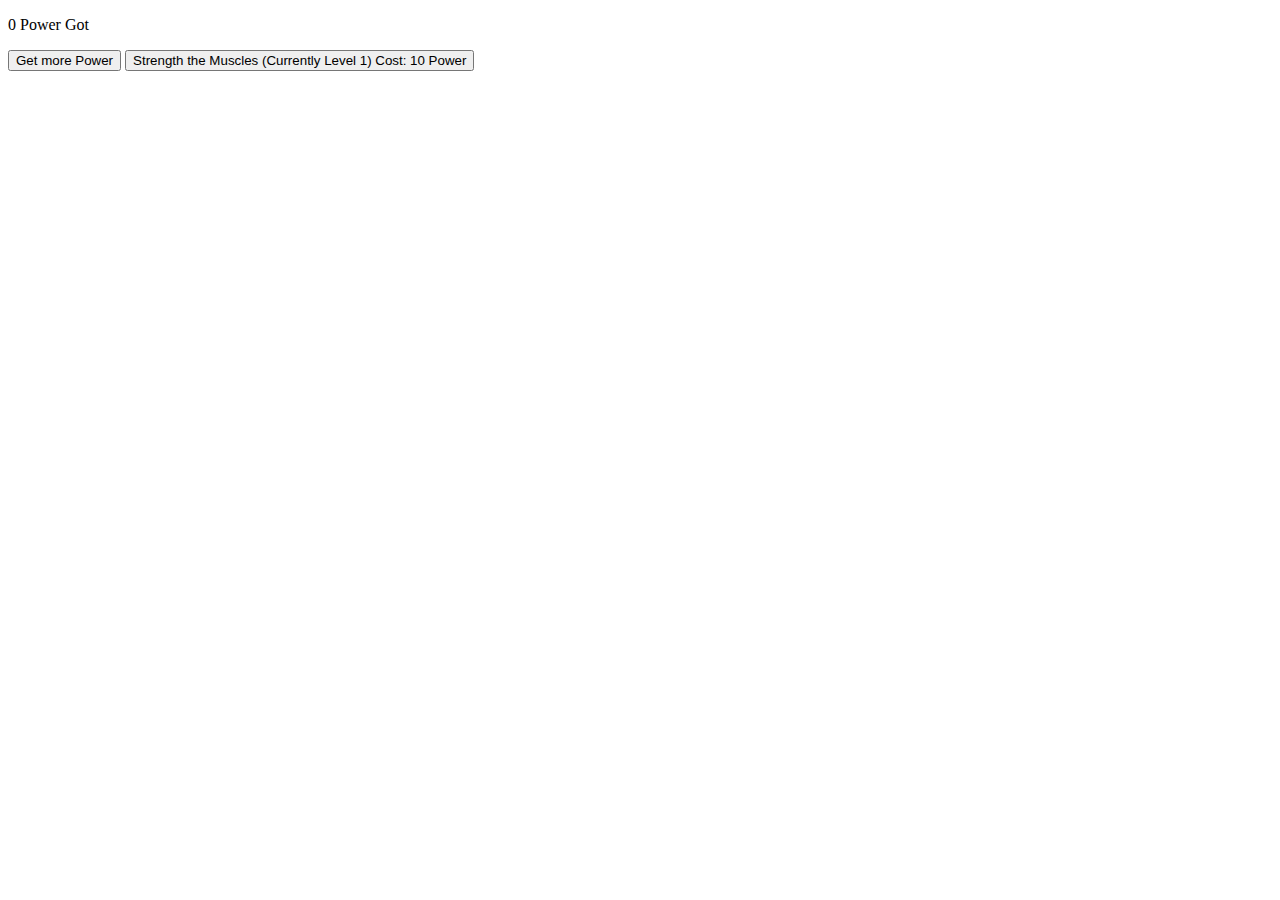
==== index.html @ 27534952 "Add files via upload" ====
<!DOCTYPE html>
<html lang="en" dir="ltr">
  <head>
    <meta charset="utf-8">
    <title>Mighty Power</title>
  </head>
  <script src="main.js" charset="utf-8" type="text/javascript"></script>
  <body>
    <p id="powerGot">0 Power Got</p>
    <button onclick="getPower()">Get more Power</button>
    <button onclick="buyPowerPerClick()" id="perClickUpgrade">Strength the Muscles (Currently Level 1) Cost: 10 Power</button>
  </body>
</html>
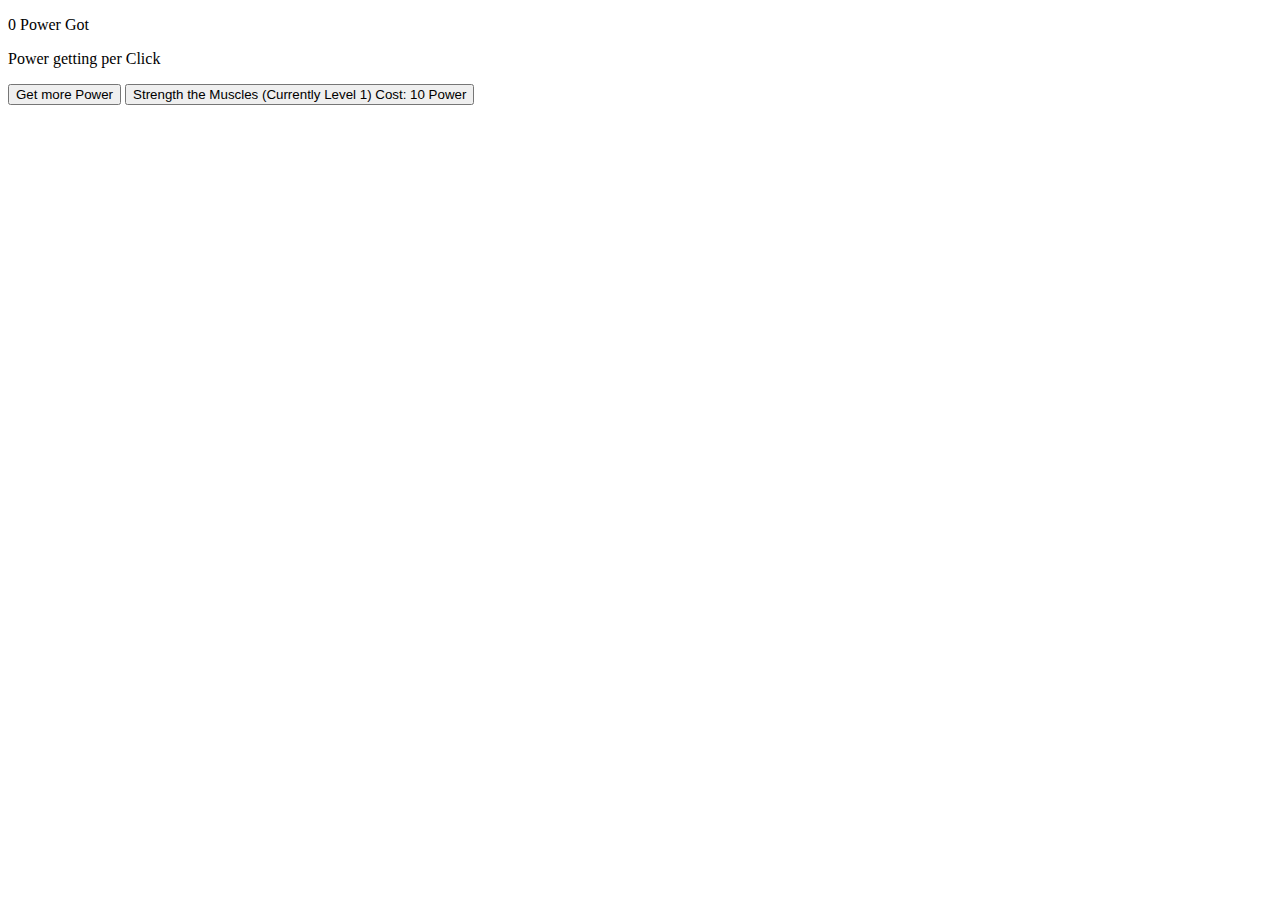
==== commit d0c1224f: "Add files via upload" ====
--- a/index.html
+++ b/index.html
@@ -7,6 +7,7 @@
   <script src="main.js" charset="utf-8" type="text/javascript"></script>
   <body>
     <p id="powerGot">0 Power Got</p>
+    <p id="showPowerPerClick">Power getting per Click</p>
     <button onclick="getPower()">Get more Power</button>
     <button onclick="buyPowerPerClick()" id="perClickUpgrade">Strength the Muscles (Currently Level 1) Cost: 10 Power</button>
   </body>
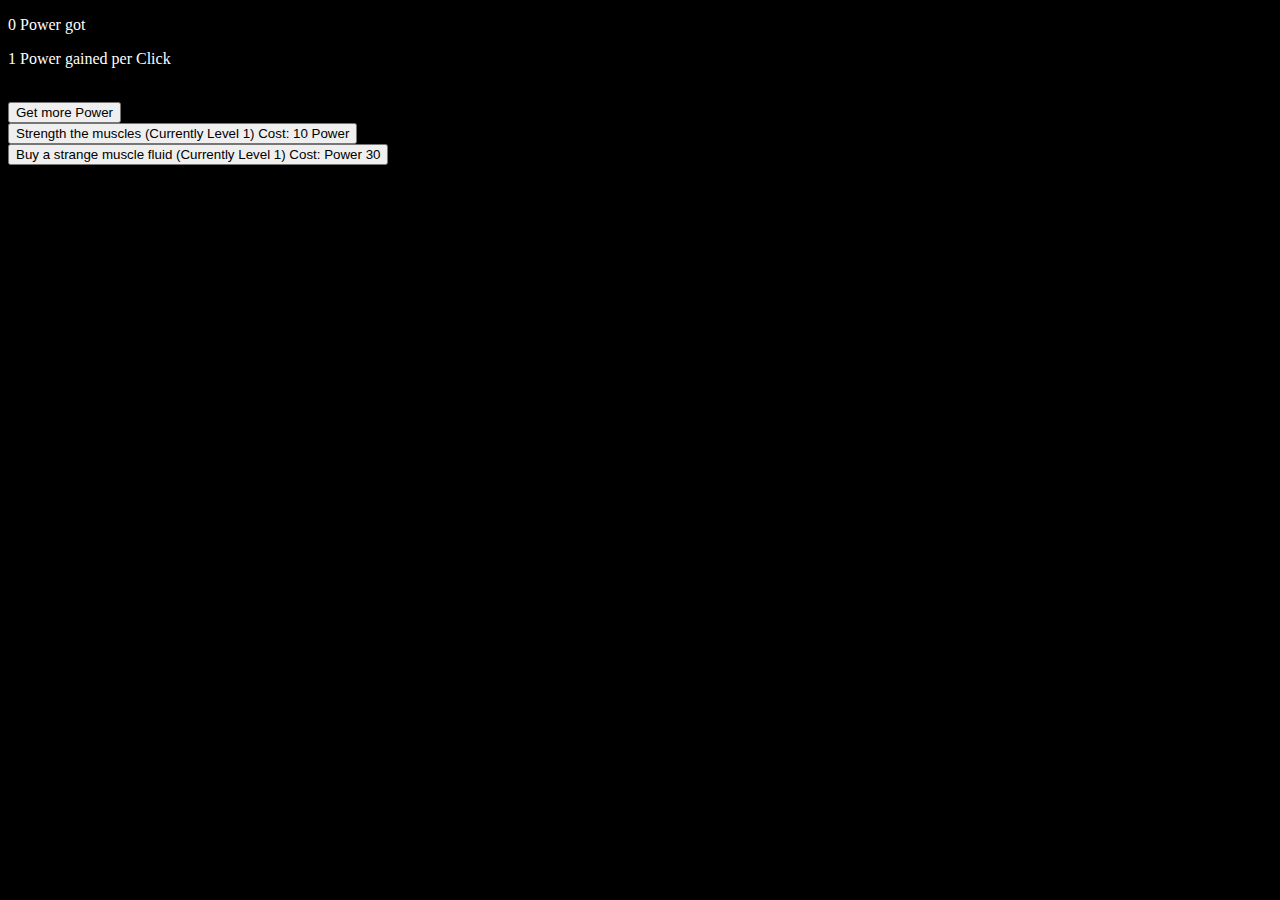
==== commit e17779df: "Add files via upload" ====
--- a/index.html
+++ b/index.html
@@ -5,10 +5,11 @@
     <title>Mighty Power</title>
   </head>
   <script src="main.js" charset="utf-8" type="text/javascript"></script>
-  <body>
-    <p id="powerGot">0 Power Got</p>
-    <p id="showPowerPerClick">Power getting per Click</p>
-    <button onclick="getPower()">Get more Power</button>
-    <button onclick="buyPowerPerClick()" id="perClickUpgrade">Strength the Muscles (Currently Level 1) Cost: 10 Power</button>
+  <body style="background-color:black;">
+    <p style="color:white" id="powerGot">0 Power got</p>
+    <p style="color:white" id="showPowerPerClick">1 Power gained per Click</p>
+    <br><button onclick="getPower()">Get more Power</button>
+    <br><button onclick="buyPowerPerClick()" id="perClickUpgrade">Strength the muscles (Currently Level 1) Cost: 10 Power</button>
+    <br><button onclick="buySrangeMuscleFluid()" id="strangeFluidUpgrade"> Buy a strange muscle fluid (Currently Level 1) Cost: Power 30</button>
   </body>
 </html>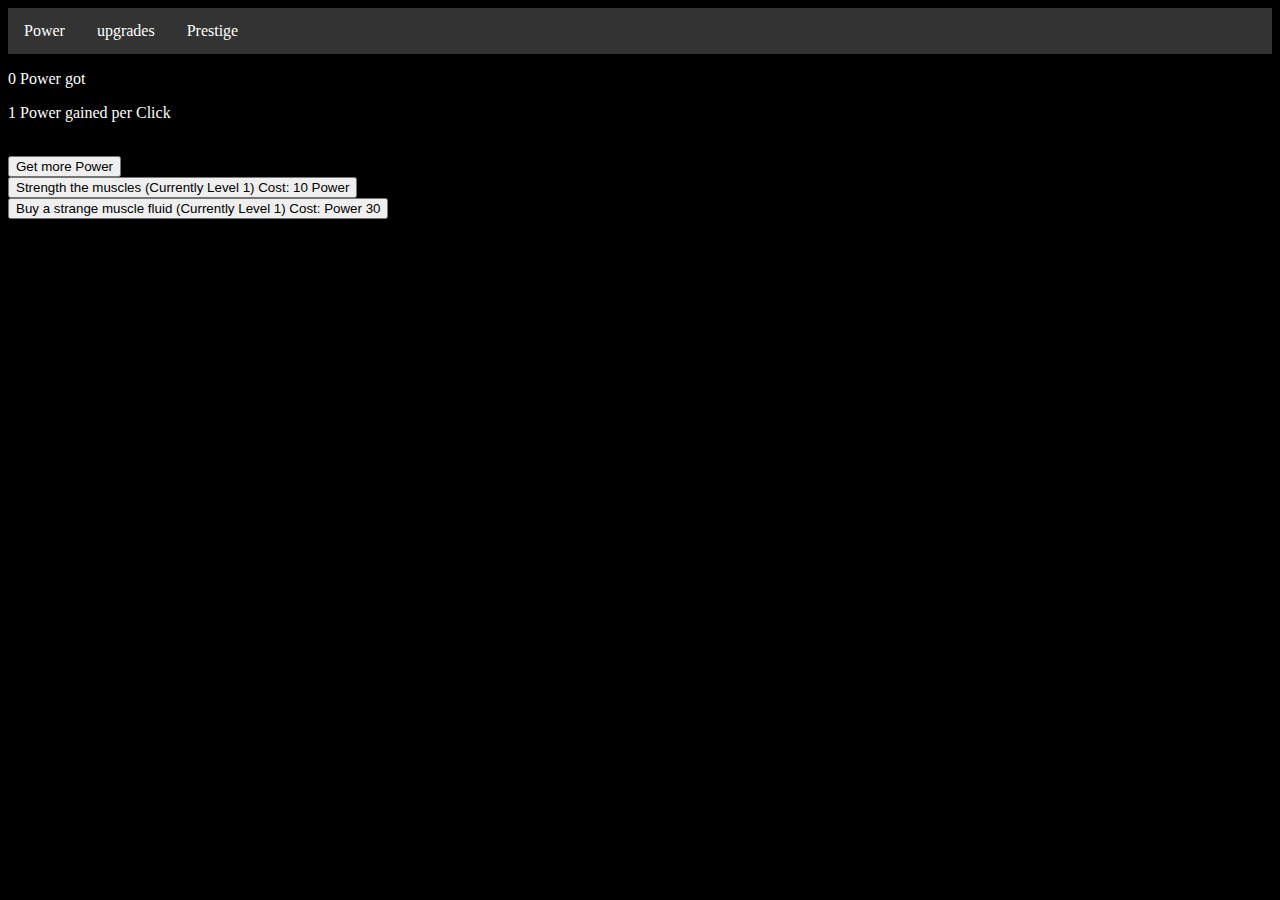
==== commit ea1a1018: "Add files via upload" ====
--- a/index.html
+++ b/index.html
@@ -3,9 +3,17 @@
   <head>
     <meta charset="utf-8">
     <title>Mighty Power</title>
+    <link rel="stylesheet" href="main.css">
   </head>
   <script src="main.js" charset="utf-8" type="text/javascript"></script>
   <body style="background-color:black;">
+
+    <ul>
+      <li><a href="index.html">Power</a></li>
+      <li><a href="upgrades.html">upgrades</a></li>
+      <li><a href="prestige.html">Prestige</a></li>
+    </ul>
+
     <p style="color:white" id="powerGot">0 Power got</p>
     <p style="color:white" id="showPowerPerClick">1 Power gained per Click</p>
     <br><button onclick="getPower()">Get more Power</button>
--- a/main.css
+++ b/main.css
@@ -0,0 +1,24 @@
+ul {
+    list-style-type: none;
+    margin: 0;
+    padding: 0;
+    overflow: hidden;
+    background-color: #333;
+  }
+  
+  li {
+    float: left;
+  }
+  
+  li a {
+    display: block;
+    color: white;
+    text-align: center;
+    padding: 14px 16px;
+    text-decoration: none;
+  }
+  
+  /* Change the link color to #111 (black) on hover */
+  li a:hover {
+    background-color: #111;
+  }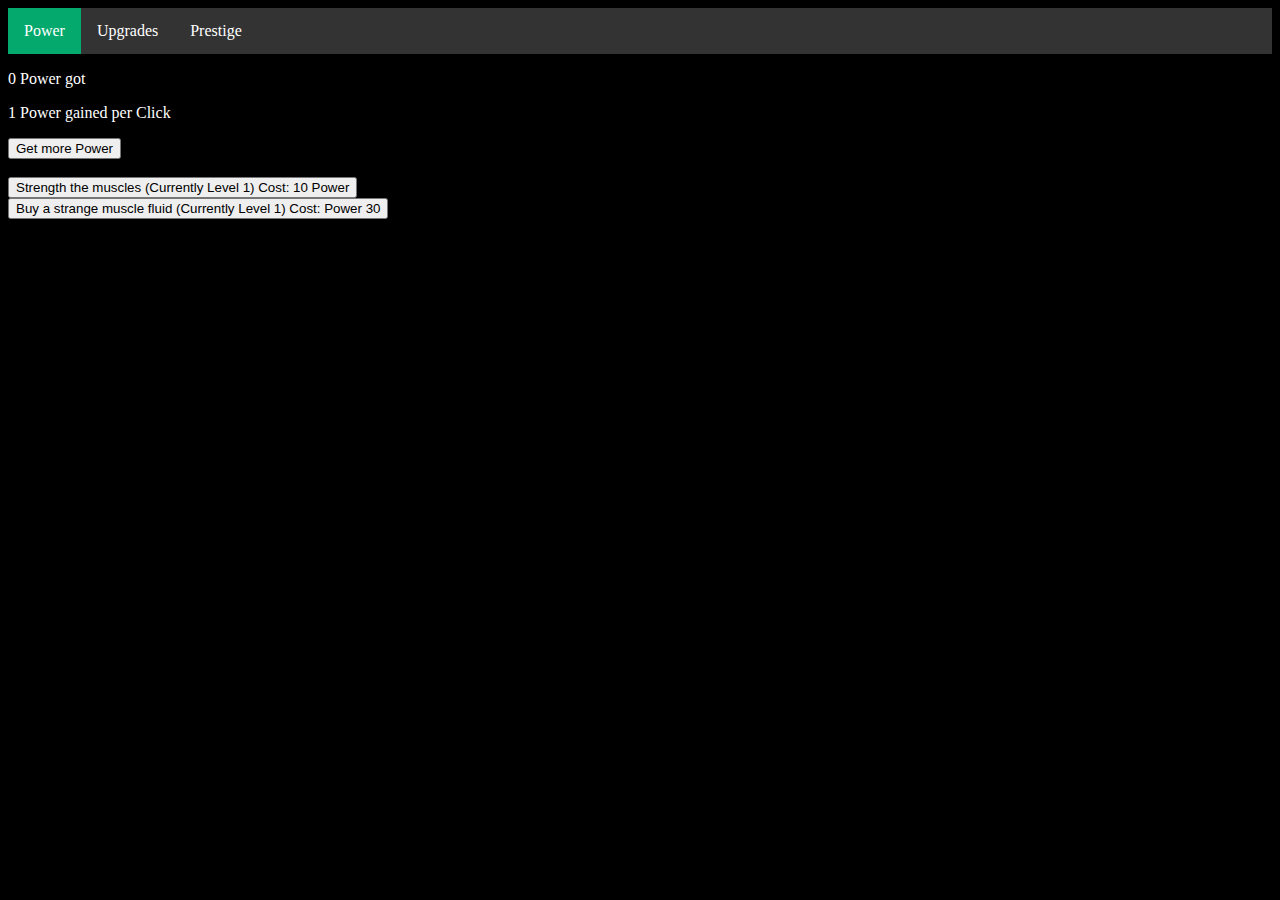
==== commit 74a6ece5: "Add files via upload" ====
--- a/index.html
+++ b/index.html
@@ -9,15 +9,27 @@
   <body style="background-color:black;">
 
     <ul>
-      <li><a href="index.html">Power</a></li>
-      <li><a href="upgrades.html">upgrades</a></li>
-      <li><a href="prestige.html">Prestige</a></li>
+      <li><a id="indexSite" class="active" onclick="onClickGame();">Power</a></li>
+      <li><a id="upgradesSite" onclick="onClickUpgrades();">Upgrades</a></li>
+      <li><a id="prestigeSite" onclick="onClickPrestige();">Prestige</a></li>
     </ul>
 
-    <p style="color:white" id="powerGot">0 Power got</p>
-    <p style="color:white" id="showPowerPerClick">1 Power gained per Click</p>
-    <br><button onclick="getPower()">Get more Power</button>
-    <br><button onclick="buyPowerPerClick()" id="perClickUpgrade">Strength the muscles (Currently Level 1) Cost: 10 Power</button>
-    <br><button onclick="buySrangeMuscleFluid()" id="strangeFluidUpgrade"> Buy a strange muscle fluid (Currently Level 1) Cost: Power 30</button>
+    <div id="gameView">
+      <p style="color:white" id="powerGot">0 Power got</p>
+      <p style="color:white" id="showPowerPerClick">1 Power gained per Click</p>
+      <button onclick="getPower()">Get more Power</button>
+    </div>
+
+    <div id="upgradesView" >
+      <br><button onclick="buyPowerPerClick()" id="perClickUpgrade">Strength the muscles (Currently Level 1) Cost: 10 Power</button>
+      <br><button onclick="buySrangeMuscleFluid()" id="strangeFluidUpgrade"> Buy a strange muscle fluid (Currently Level 1) Cost: Power 30</button>
+    </div>
+
+    <div id="prestigeView" class="hidden">
+
+    </div>
+
+
+
   </body>
 </html>--- a/main.css
+++ b/main.css
@@ -18,7 +18,14 @@
     text-decoration: none;
   }
   
-  /* Change the link color to #111 (black) on hover */
-  li a:hover {
+  li a:hover:not(.active) {
     background-color: #111;
-  }+  }
+
+  .active {
+    background-color: #04AA6D;
+  }
+
+  .hidden {
+    display: none;
+  }
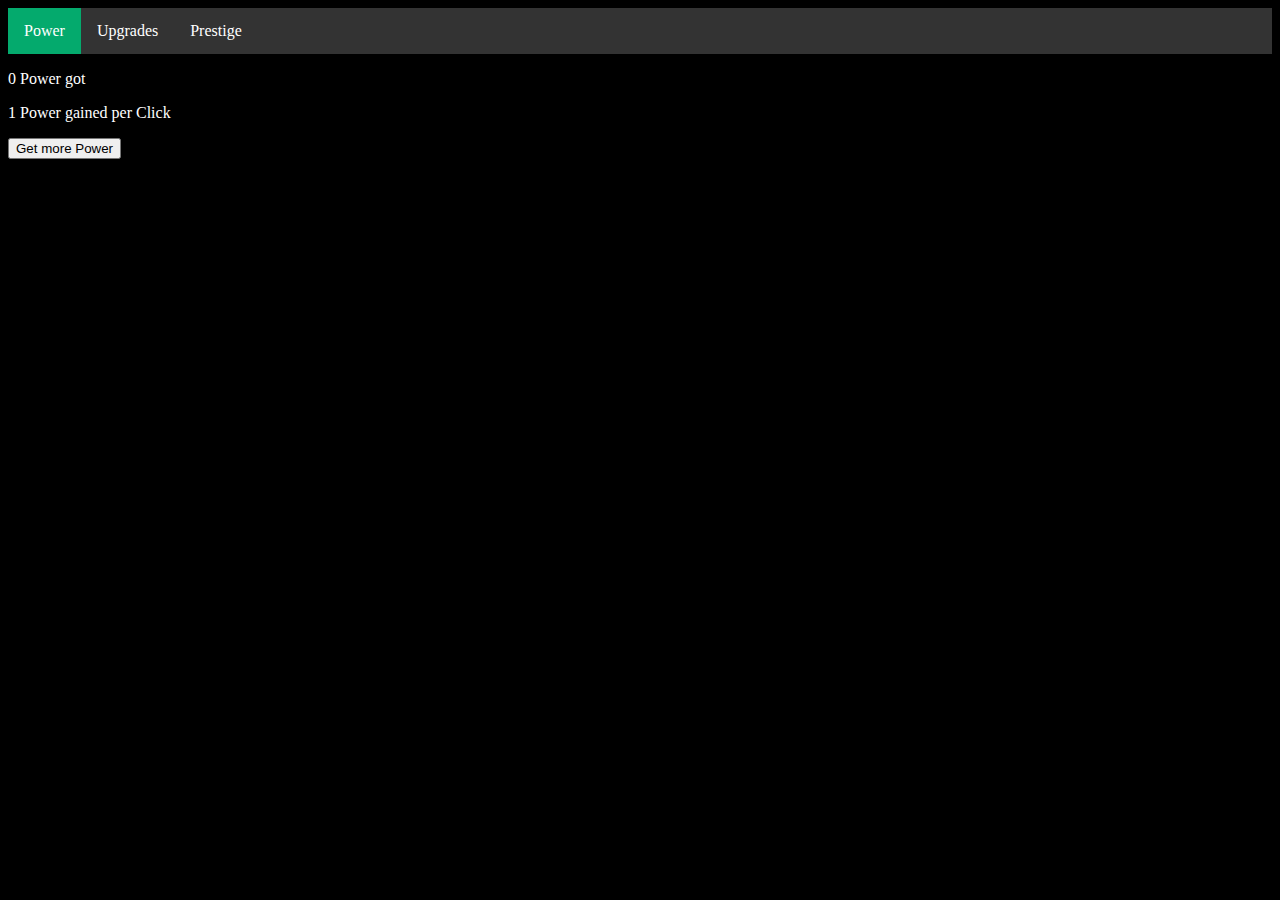
==== commit b45dadcd: "Add files via upload" ====
--- a/index.html
+++ b/index.html
@@ -6,6 +6,7 @@
     <link rel="stylesheet" href="main.css">
   </head>
   <script src="main.js" charset="utf-8" type="text/javascript"></script>
+  <script src="unlocks.js" charset="utf-8" type="text/javascript"></script>
   <body style="background-color:black;">
 
     <ul>
@@ -14,22 +15,19 @@
       <li><a id="prestigeSite" onclick="onClickPrestige();">Prestige</a></li>
     </ul>
 
-    <div id="gameView">
+    <div id="gameView" >
       <p style="color:white" id="powerGot">0 Power got</p>
       <p style="color:white" id="showPowerPerClick">1 Power gained per Click</p>
       <button onclick="getPower()">Get more Power</button>
     </div>
 
-    <div id="upgradesView" >
-      <br><button onclick="buyPowerPerClick()" id="perClickUpgrade">Strength the muscles (Currently Level 1) Cost: 10 Power</button>
-      <br><button onclick="buySrangeMuscleFluid()" id="strangeFluidUpgrade"> Buy a strange muscle fluid (Currently Level 1) Cost: Power 30</button>
+    <div id="upgradesView" class="hidden">
+      <br><button onclick="buyPowerPerClick()" id="perClickUpgrade" class="hidden">Strength the muscles (Currently Level 1) Cost: 10 Power</button>
+      <br><button onclick="buySrangeMuscleFluid()" id="strangeFluidUpgrade" class="hidden"> Buy a strange muscle fluid (Currently Level 1) Cost: Power 30</button>
     </div>
 
     <div id="prestigeView" class="hidden">
-
     </div>
-
-
 
   </body>
 </html>--- a/main.css
+++ b/main.css
@@ -26,6 +26,10 @@
     background-color: #04AA6D;
   }
 
+  .highlight {
+  background-color: crimson;
+  }
+
   .hidden {
     display: none;
   }
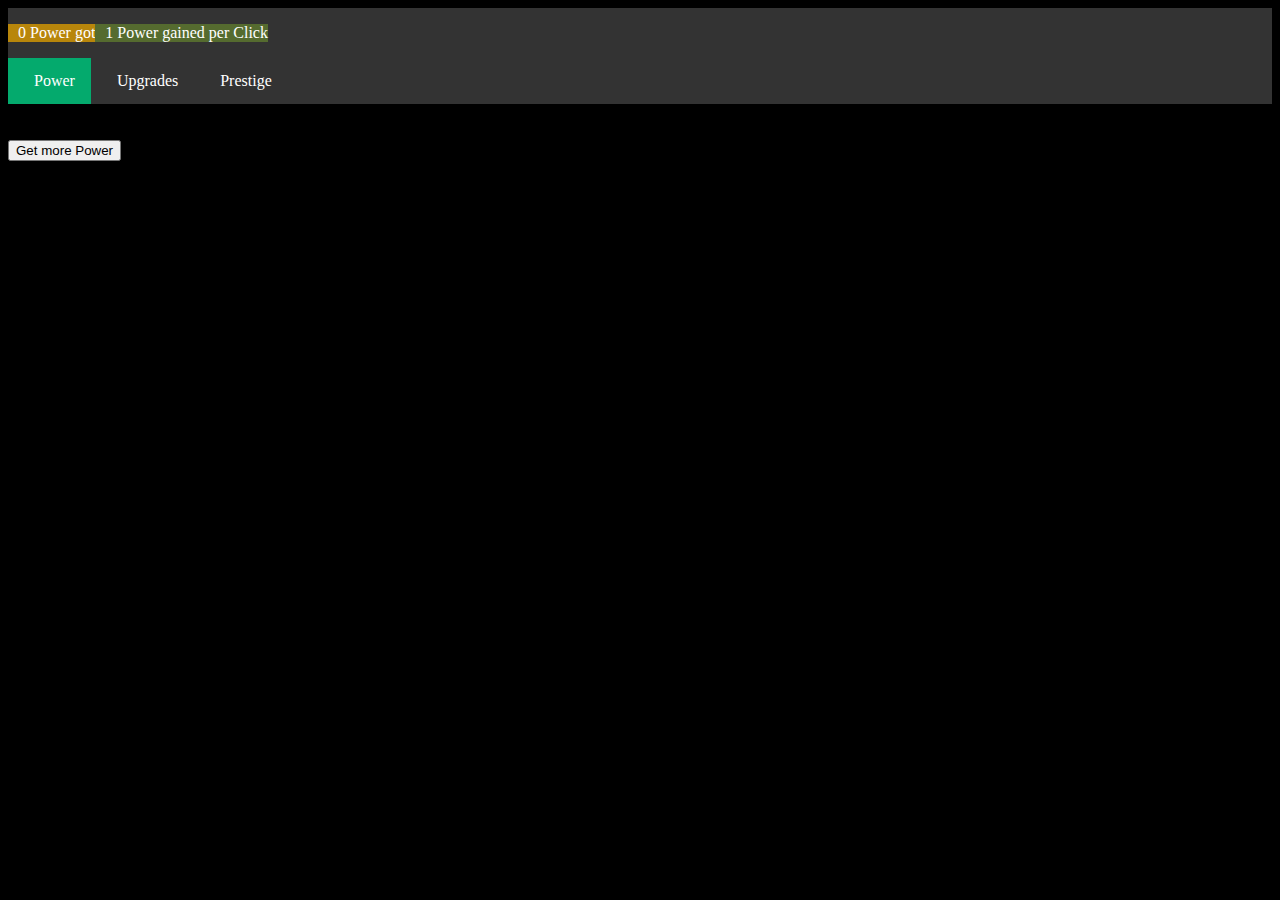
==== commit d192835e: "Add files via upload" ====
--- a/index.html
+++ b/index.html
@@ -7,23 +7,35 @@
   </head>
   <script src="main.js" charset="utf-8" type="text/javascript"></script>
   <script src="unlocks.js" charset="utf-8" type="text/javascript"></script>
+  <script src="genericUpgrades.js" charset="utf-8" type="text/javascript"></script>
+  <script src="automatedPowerFormula.js" charset="utf-8" type="text/javascript"></script>
   <body style="background-color:black;">
 
     <ul>
-      <li><a id="indexSite" class="active" onclick="onClickGame();">Power</a></li>
+      <li><p style="color:white" id="powerGot" class="colorPower">0 Power got  </p></li>
+      <li><p style="color:white" id="showPowerPerClick" class="colorPerClick">1 Power gained per Click</p></li>
+      <li><p style="color:white" id="showPowerPerSecond" class="colorPerClick hidden">0 Power gained per Second</p></li>
+
+    </ul>
+
+    <ul>
+
+      <li><a id="gameSite" class="active" onclick="onClickGame();">Power</a></li>
       <li><a id="upgradesSite" onclick="onClickUpgrades();">Upgrades</a></li>
       <li><a id="prestigeSite" onclick="onClickPrestige();">Prestige</a></li>
     </ul>
 
-    <div id="gameView" >
-      <p style="color:white" id="powerGot">0 Power got</p>
-      <p style="color:white" id="showPowerPerClick">1 Power gained per Click</p>
-      <button onclick="getPower()">Get more Power</button>
+    <div id="gameView">
+      <br></br>
+      <button onclick="getPower()"> Get more Power</button>
+      <p style="color:white" id="textAutomatedPowerGain" class="hidden"> Whut ? Automated power gain ? YES  </p>
+      <button onclick="buyTier1Auto()" id="tier1BuildingButton" class="hidden"> Buy an automated Injector for Hormones, it will costs you only 50 Powa</button>
+      <p style="color:white" id="tier1BuildingText" class="hidden"> Wow you now have 0 Auto Injectors which produce 0 Power!  </p>
     </div>
 
     <div id="upgradesView" class="hidden">
       <br><button onclick="buyPowerPerClick()" id="perClickUpgrade" class="hidden">Strength the muscles (Currently Level 1) Cost: 10 Power</button>
-      <br><button onclick="buySrangeMuscleFluid()" id="strangeFluidUpgrade" class="hidden"> Buy a strange muscle fluid (Currently Level 1) Cost: Power 30</button>
+      <br><button onclick="buyStrangeMuscleFluid()" id="strangeFluidUpgrade" class="hidden"> Buy a strange muscle fluid (Currently Level 1) Cost: Power 30</button>
     </div>
 
     <div id="prestigeView" class="hidden">
--- a/main.css
+++ b/main.css
@@ -8,6 +8,7 @@
   
   li {
     float: left;
+    text-indent: 10px;
   }
   
   li a {
@@ -30,6 +31,14 @@
   background-color: crimson;
   }
 
+  .colorPower {
+    background-color: darkgoldenrod;
+  }
+
+  .colorPerClick {
+    background-color: darkolivegreen;
+  }
+
   .hidden {
     display: none;
   }
